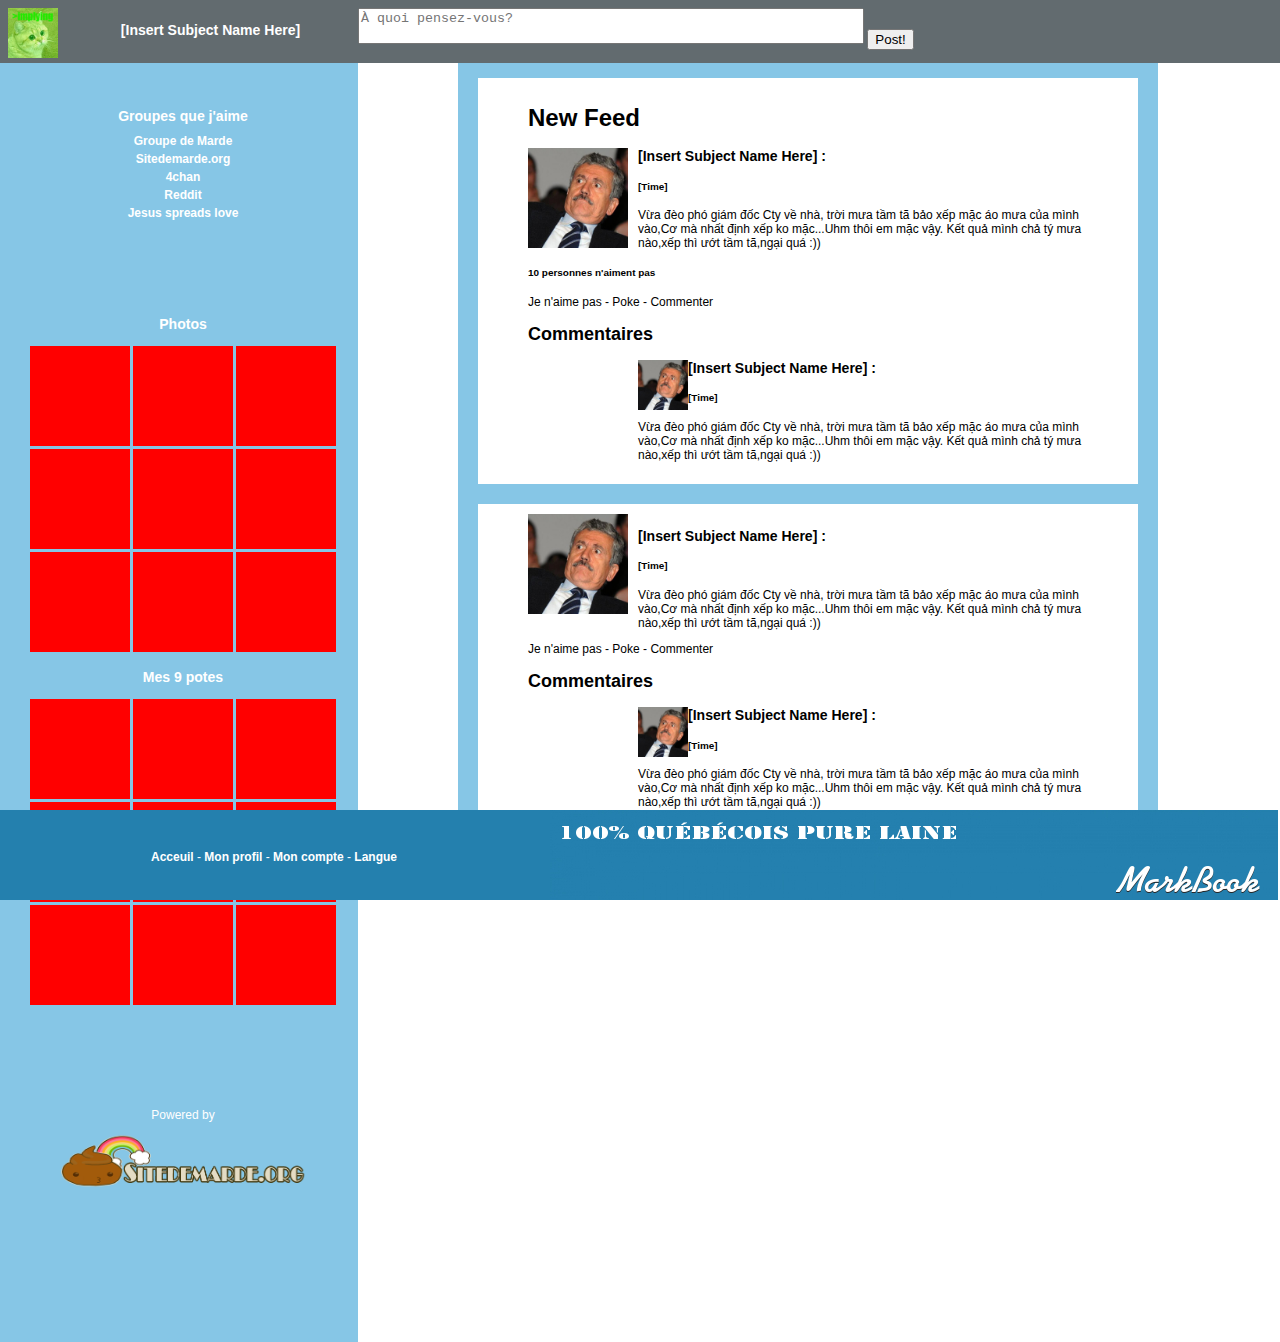
==== index.html @ e9ad72dc "lol" ====
﻿<!DOCTYPE html>
<html>
	<head>
	<meta content="text/html; charset=UTF-8" http-equiv="content-type">
	<link type="text/css" rel="stylesheet" href="stylesheet.css">
	<script src="http://ajax.googleapis.com/ajax/libs/jquery/1.10.2/jquery.min.js"></script>
	<script src="script.js"></script>
	<title>MarkBook</title>
	</head>
	<body>
		<div id="leftMenu">
            <a href="index.html">
			    <div id="profil">
					    <img src="frame_pictures/20121118_114743.jpg" height="50" width="50" style="float: left; margin-right: 5px">
					    <h3>[Insert Subject Name Here]</h3>
			    </div>
            </a>
			<div id="groups">
				<h3>Groupes que j'aime</h3>
				<span style="line-height: .5em">
				<a href="page.html"><p>Groupe de Marde</p></a>
				<a href="page.html"><p>Sitedemarde.org</p></a>
				<a href="page.html"><p>4chan</p></a>
				<a href="page.html"><p>Reddit</p></a>
				<a href="page.html"><p>Jesus spreads love</p></a>
				</span>
			</div>
			<div class="picturesList">
				<h3>Photos</h3>
					<div class="picturesMenu"></div>
					<div class="picturesMenu"></div>
					<div class="picturesMenu"></div>
					<div class="picturesMenu"></div>
					<div class="picturesMenu"></div>
					<div class="picturesMenu"></div>
					<div class="picturesMenu"></div>
					<div class="picturesMenu"></div>
					<div class="picturesMenu"></div>
			</div>
			<div class="picturesList">
				<h3>Mes 9 potes</h3>
					<div class="picturesMenu"></div>
					<div class="picturesMenu"></div>
					<div class="picturesMenu"></div>
					<div class="picturesMenu"></div>
					<div class="picturesMenu"></div>
					<div class="picturesMenu"></div>
					<div class="picturesMenu"></div>
					<div class="picturesMenu"></div>
					<div class="picturesMenu"></div>
			</div>
            <div id="SDMLogo">
                <p>Powered by</p>
                <a href="http://www.sitedemarde.org"><img src="frame_pictures/sitedemardelogo.png" height="70%" width="70%"/></a>
            </div>
		</div>

		<div id="rightMenu">
			<div id="statusUpdate">
				<textarea id="CommentTextBox" placeholder="À quoi pensez-vous?"></textarea>
				<button>Post!</button>
			</div>
		    <div id="rightFrame">
                <div class="rightFrameContent">
                    <h1>New Feed</h1>
                    <div class="friendsStatusContent">

                        <img src="index_pictures/1291685792002.jpg" height="100" width="100" align="left">
                        <div class="friendsStatusText">
                            <h3>[Insert Subject Name Here] : </h3>
                            <h5>[Time]</h5>
                            <p>Vừa đèo phó giám đốc Cty về nhà, trời mưa tầm tã bảo xếp mặc áo mưa của mình vào,Cơ mà nhất định xếp ko mặc...Uhm thôi em mặc vậy. Kết quả mình chả tý mưa nào,xếp thì ướt tầm tã,ngại quá :))</p>
                        </div>

                        <div class="friendsStatusInteractions">
                            <div class="friendStatusInteractionsLike">
                                    <h5>10 personnes n'aiment pas</h5>
                                    <a class="interractionsDislike">Je n'aime pas</a> - 
                                    <a class="interractionsPoke">Poke</a> -
                                    <a class="interractionsComment">Commenter</a>
                                <div class="jQueryComment"><textarea class="CommentaireOuvert"> </textarea><button>Post!</button></div>
                            </div>
                        </div>

                        <h2>Commentaires</h2>
                        <div class="friendsStatusCommentContent">
                            <img src="index_pictures/1291685792002.jpg" height="50" width="50" align="left">
                            <div class="friendsStatusCommentText">
                                <h3>[Insert Subject Name Here] : </h3>
                                <h5>[Time]</h5>
                                <p>Vừa đèo phó giám đốc Cty về nhà, trời mưa tầm tã bảo xếp mặc áo mưa của mình vào,Cơ mà nhất định xếp ko mặc...Uhm thôi em mặc vậy. Kết quả mình chả tý mưa nào,xếp thì ướt tầm tã,ngại quá :))</p>
                            </div>
                        </div>
                    </div>

		        </div>
                <!-- On rajoute les nouveau feed ici. -->
                    <div class="friendsStatus">
                    
                    <div class="rightFrameContent">

                        <img src="index_pictures/1291685792002.jpg" height="100" width="100" align="left">
                        <div class="friendsStatusText">
                            <h3>[Insert Subject Name Here] : </h3>
                            <h5>[Time]</h5>
                            <p>Vừa đèo phó giám đốc Cty về nhà, trời mưa tầm tã bảo xếp mặc áo mưa của mình vào,Cơ mà nhất định xếp ko mặc...Uhm thôi em mặc vậy. Kết quả mình chả tý mưa nào,xếp thì ướt tầm tã,ngại quá :))</p>
                        </div>

                        <div class="friendsStatusInteractions">
                            <div class="friendStatusInteractionsLike">
                                    <a class="interractionsDislike">Je n'aime pas</a> - 
                                    <a class="interractionsPoke">Poke</a> -
                                    <a class="interractionsComment">Commenter</a>
                                <div class="jQueryComment"><textarea class="CommentaireOuvert"> </textarea><button>Post!</button></div>
                            </div>
                        </div>

                        <h2>Commentaires</h2>
                        <div class="friendsStatusCommentContent">
                            <img src="index_pictures/1291685792002.jpg" height="50" width="50" align="left">
                            <div class="friendsStatusCommentText">
                                <h3>[Insert Subject Name Here] : </h3>
                                <h5>[Time]</h5>
                                <p>Vừa đèo phó giám đốc Cty về nhà, trời mưa tầm tã bảo xếp mặc áo mưa của mình vào,Cơ mà nhất định xếp ko mặc...Uhm thôi em mặc vậy. Kết quả mình chả tý mưa nào,xếp thì ướt tầm tã,ngại quá :))</p>
                            </div>
                        </div>
                    </div>
                        
		        </div>

            </div>


		</div>

		<div id="footer" style="clear:both">
			<div id="links">
                <a href="index.html">Acceuil</a> - 
                <a href="Profil.html">Mon profil</a> - 
                <a href="compte.html">Mon compte</a> - 
                <a href="langue.html">Langue</a>
			</div>
            <img src="frame_pictures/banner.png">
		</div>
        
	</body>
</html>
---- stylesheet.css ----
html{
	font-family: ubuntu,sans-serif;
    font-size: 12px;
    color: white;
}

a:link {
    color: white;
    font-weight: bold;
    text-decoration: none;
}
a:hover {
    font-weight:bolder;
}

a:visited {
    color: white;
    font-weight: bold;
    text-decoration: none;
}

#leftMenu{
    margin-left: -10px;
    padding-left: 10px;
	width: 350px;
	float: left;
	background-color: #86C6E6;
	text-align: center;
	position: static;
    color: white;
}

#profil{
    margin-left: -10px;
    margin-top: -10px;
    padding-top: 10px;
    padding-left: 10px;
	width: 350px;
	height: 55px;
	position: fixed;

	background-color: #626B6F;
}
#groups{
	margin-top: 100px;
    margin-bottom: 100px;
	display: block;
}

#picturesList{
    margin-bottom: 15px;
}

.picturesMenu{
	height: 100px;
    width: 100px;
    display: inline-block;
    background-color: #FF0000;
}

#SDMLogo {
    margin-top: 100px;
    margin-bottom: 150px;
}


#rightMenu{
	margin-left: 450px;
    margin-right: 75px;
    min-width: 475px;
    max-width: 700px;
	background-color: white;
    color: black;
}

#statusUpdate{
    margin-top: -10px;
    margin-left: -100px;
    margin-right: 50px;
    padding-top: 10px;
    padding-right:50px;
    width: 100%;
	height: 55px;
	display: inline;
	position: fixed;
	background-color: #626B6F;
}

#CommentTextBox{
    resize: none;
    width: 500px;
}

.rightFrameContentLeft {
    margin-right: 50%;
}

.rightFrameContentRight {
    margin-left: 50%;
}

.jQueryComment{
    resize: none;
    display:none;
}

.CommentaireOuvert {
    width:400px;
    resize:none;
}

#rightFrame{
    padding-top: 50px;
    margin-bottom: 80px;
    display: inline-block;
    background-color: #86C6E6;
    min-width: 475px;
    width:100%;
}

#ProfilHeader {
    text-align: center;
}

a:link.profileLink, a:hover.profileLink, a:visited.profileLink, a:active.profileLink {
    color: black;
}

.rightFrameContent{
    margin: 20px;
    padding: 10px;
    padding-right: 50px;
    padding-left:50px;
    background-color: white;
}

.friendsStatusContent {
    display: inline;
}
.friendsStatusText{
    min-height: 100px;
    padding-left: 110px;
}

.friendsStatusCommentContent{
    padding-left: 110px;
    color: black;
}

#footer{
	width: 100%;
	position: fixed;
	bottom: 0;
	text-align: center;
	background-color: #2480AE;
    margin-left: -10px;
    min-width: 1000px;
}

.friendsStatusInteractions{
	text-align: left;
}

#links{
	margin-top:  40px;
	color: white;
	display: inline-block;
}

img[src="frame_pictures/banner.png"]{
	right: 0;
	float: right;
}

/*apropos.html*/

#aProposTable {
    min-width: 325px;
}



.tdTitle {
    /*width: 100%;*/
}

.td1 {
    width: 45%;
}

.td2 {
    width: 50%;
}

.td3 {
    text-align: center;
    width:5%;
}

/*FriendList.html*/

.rightFrameContentFriendsList {
    height: 100px;
}

.friendListPictures {
    /*float: left;*/
    height: 100px;
    width: 100px;
    display: block;
    background-color: #FF0000;
    margin-top: 5px;
    margin-bottom: 5px;
}

.friendListName {
    margin-top: -115px;
    float: right;
}

/*compte.html*/

#CompteTable {
    min-width: 325px;
}

#ComptePicture {
    margin-bottom: 40px;
}

#CompteModifier {
    text-align: right;
}
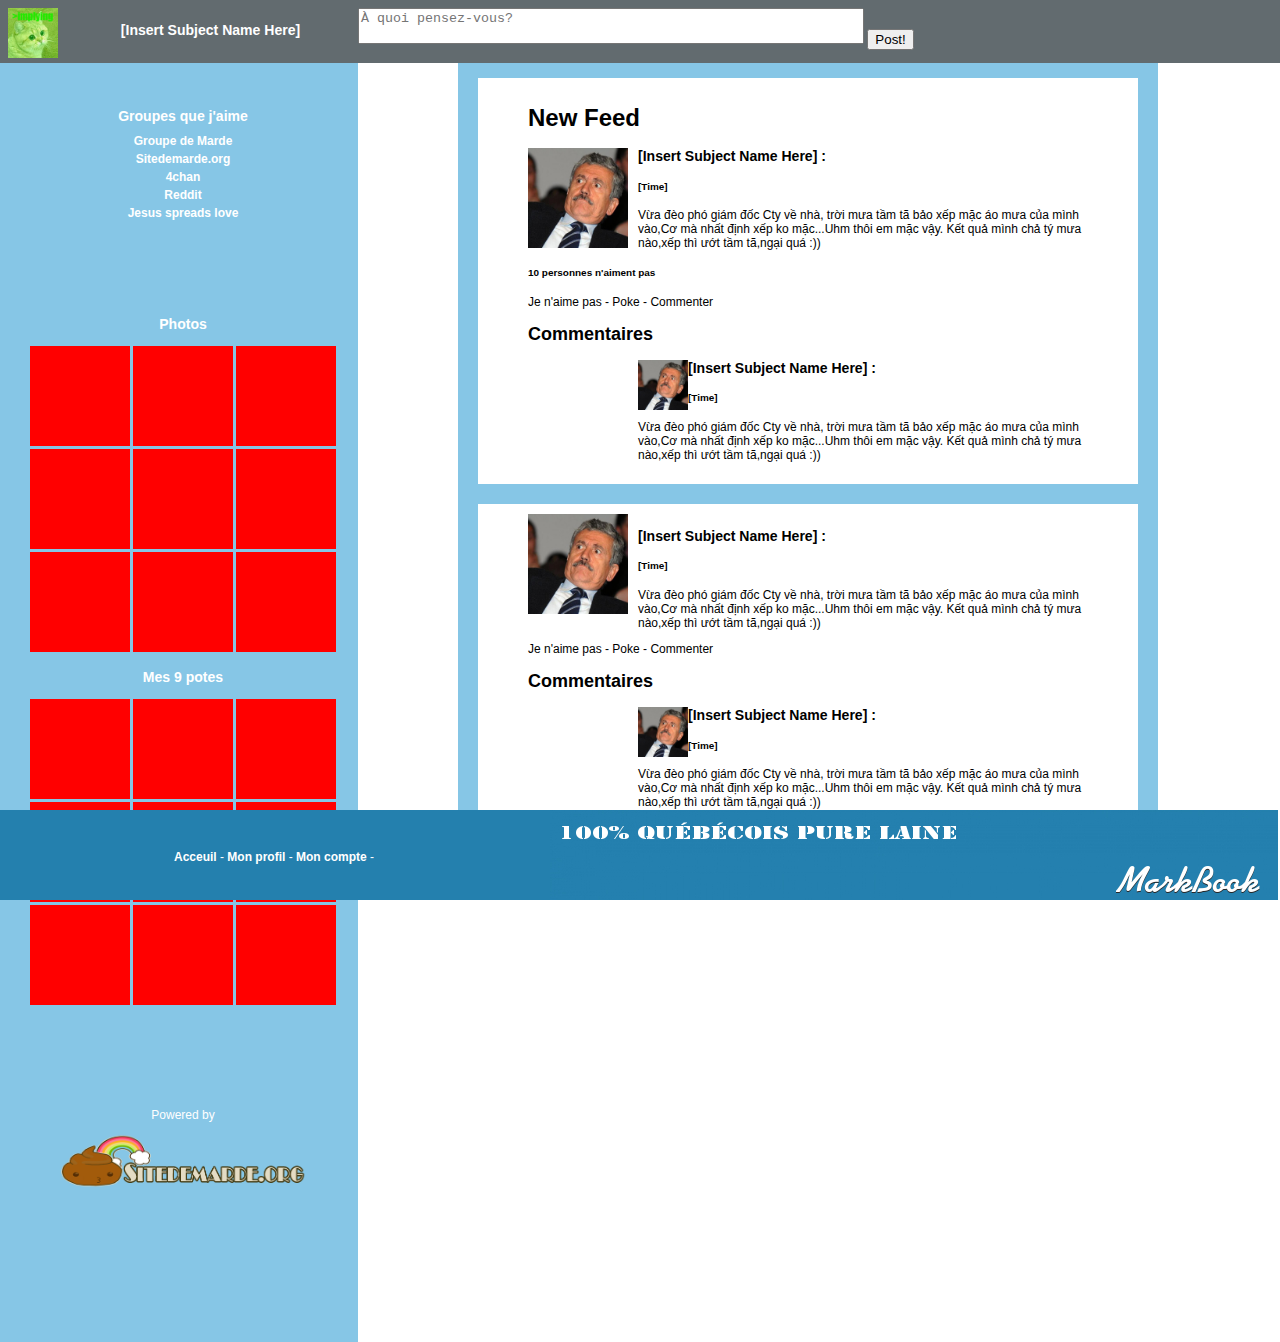
==== commit ce045031: "Mise a jour des liens pour avoir une conformité." ====
--- a/index.html
+++ b/index.html
@@ -136,9 +136,8 @@
 		<div id="footer" style="clear:both">
 			<div id="links">
                 <a href="index.html">Acceuil</a> - 
-                <a href="Profil.html">Mon profil</a> - 
+                <a href="profil.html">Mon profil</a> - 
                 <a href="compte.html">Mon compte</a> - 
-                <a href="langue.html">Langue</a>
 			</div>
             <img src="frame_pictures/banner.png">
 		</div>
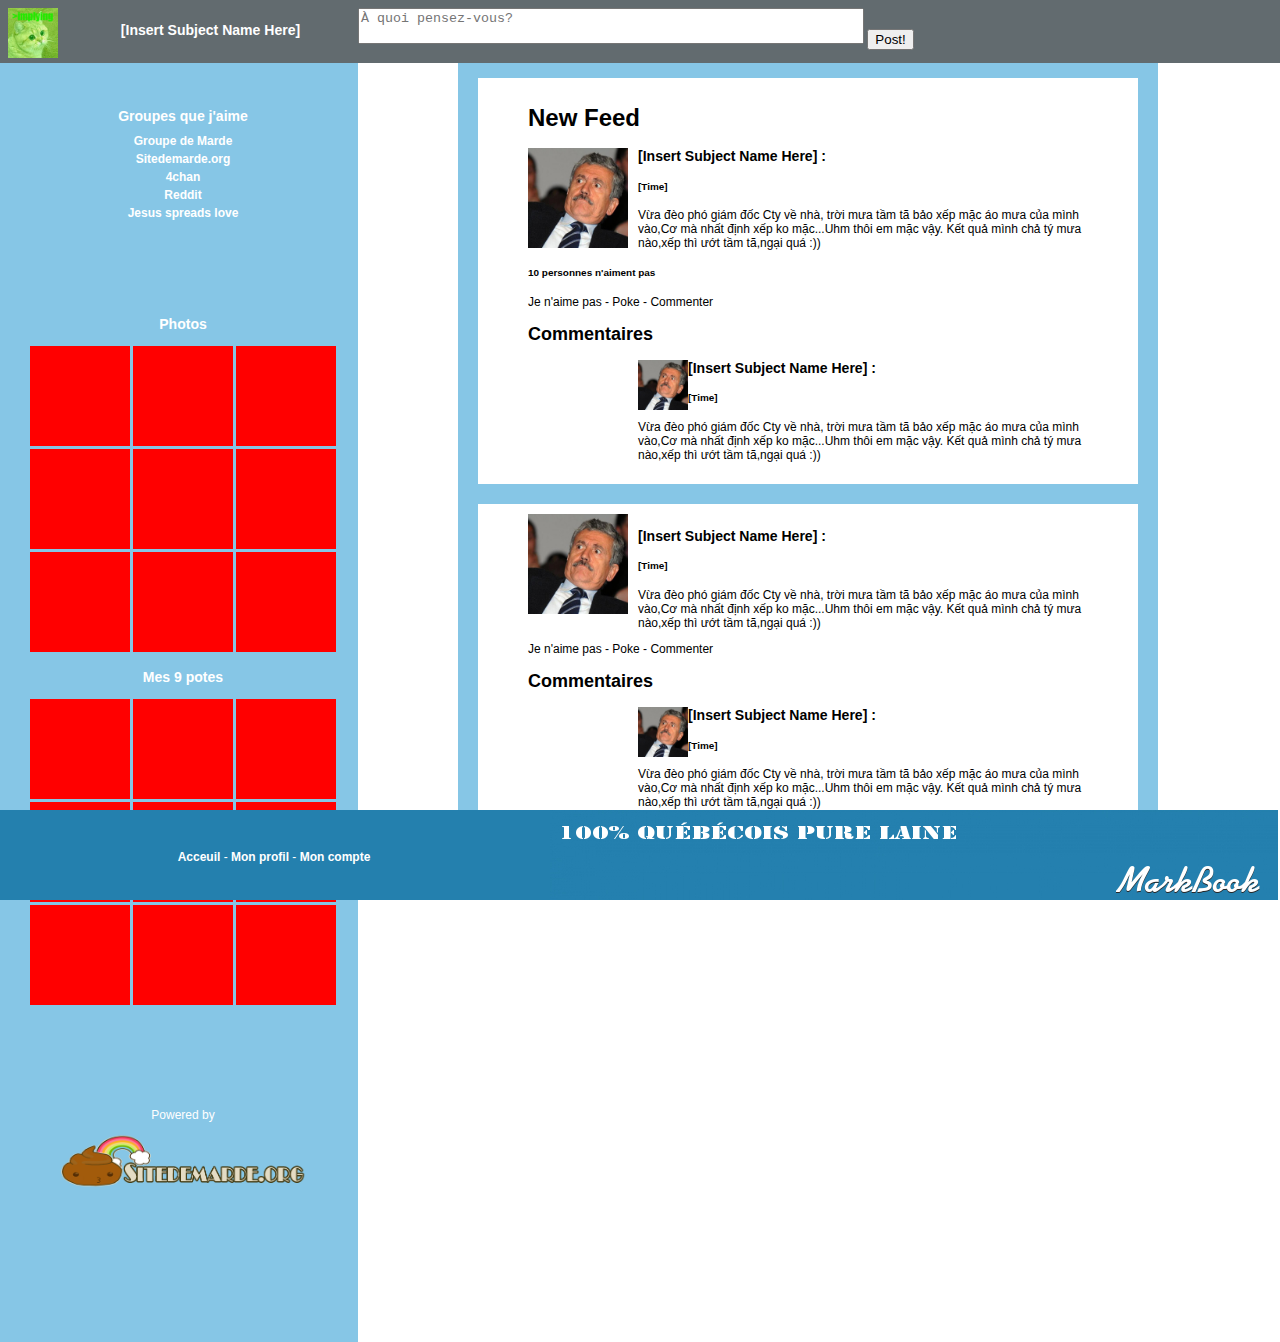
==== commit a7d312dd: "Correction du "mneta content" + des liens encore." ====
--- a/index.html
+++ b/index.html
@@ -1,7 +1,7 @@
 ﻿<!DOCTYPE html>
 <html>
 	<head>
-	<meta content="text/html; charset=UTF-8" http-equiv="content-type">
+	<meta content="text/html" charset="UTF-8" http-equiv="content-type">
 	<link type="text/css" rel="stylesheet" href="stylesheet.css">
 	<script src="http://ajax.googleapis.com/ajax/libs/jquery/1.10.2/jquery.min.js"></script>
 	<script src="script.js"></script>
@@ -137,7 +137,7 @@
 			<div id="links">
                 <a href="index.html">Acceuil</a> - 
                 <a href="profil.html">Mon profil</a> - 
-                <a href="compte.html">Mon compte</a> - 
+                <a href="compte.html">Mon compte</a> 
 			</div>
             <img src="frame_pictures/banner.png">
 		</div>
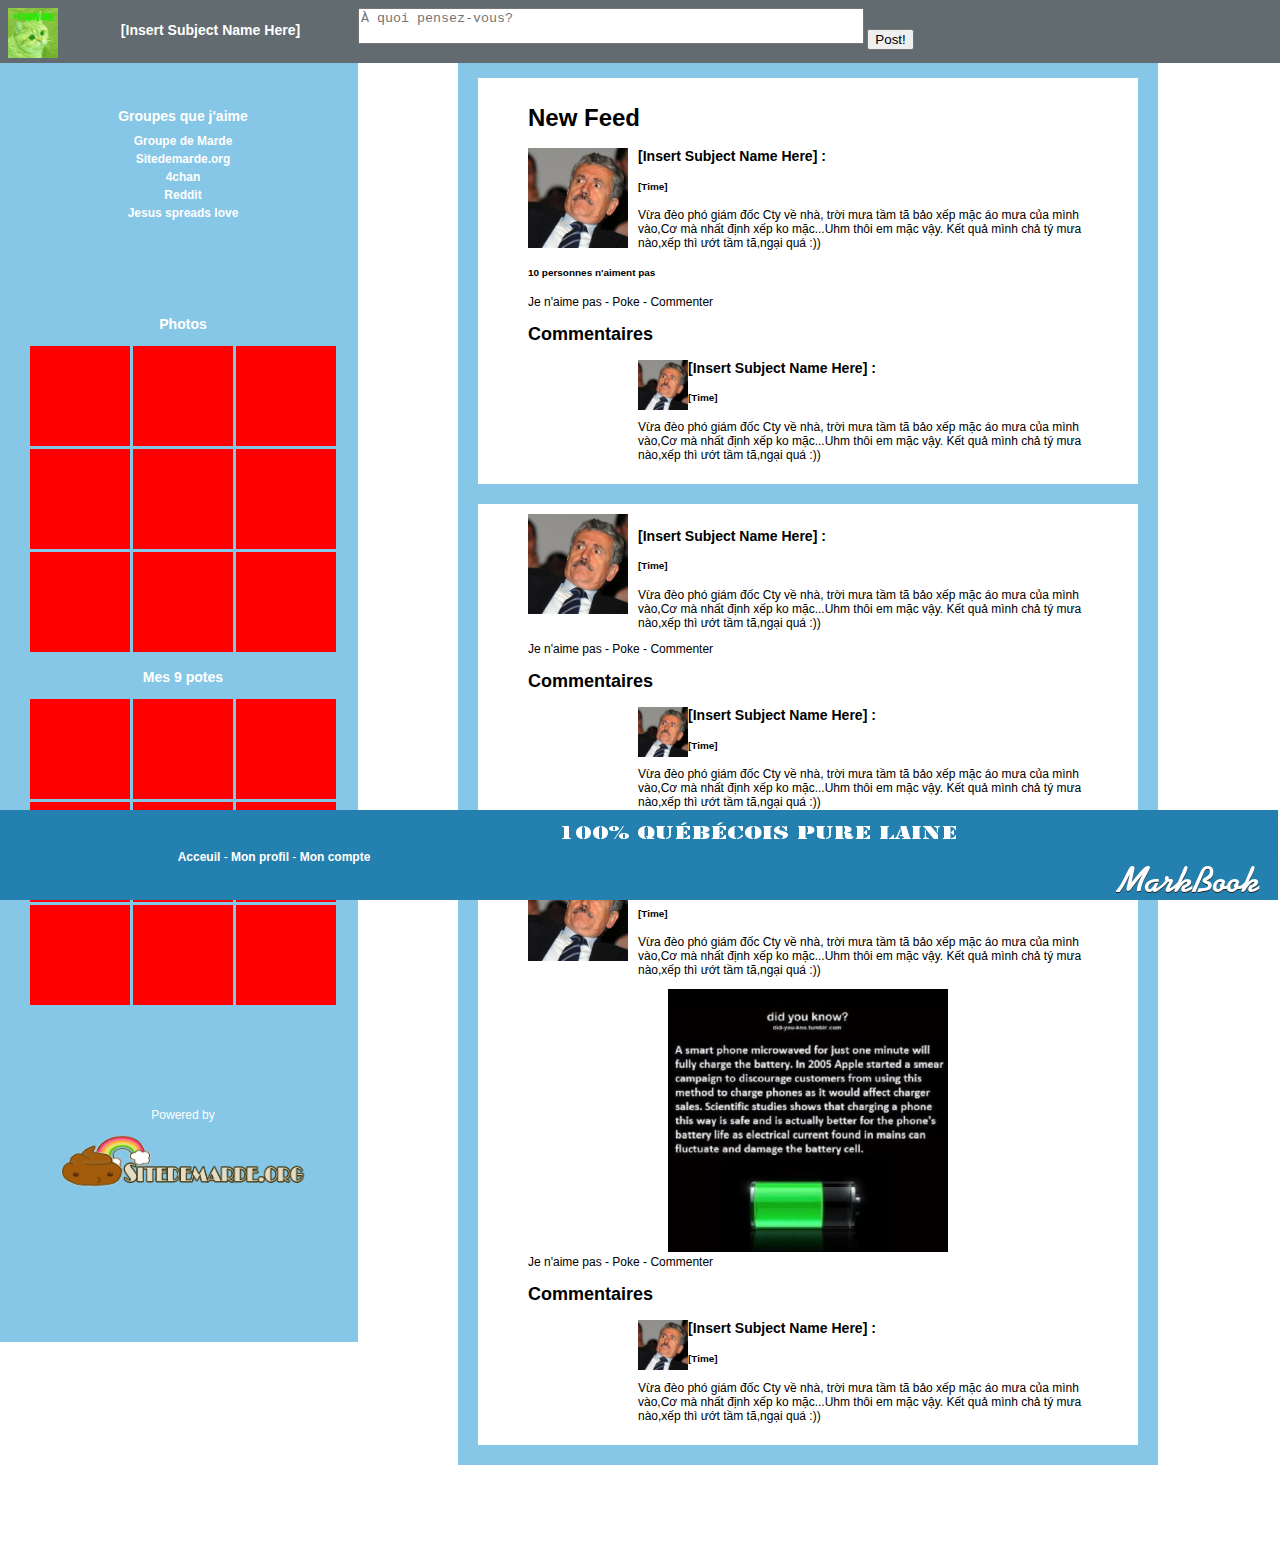
==== commit b6f69d30: "rajout d'une photo dans l'interface des feeds pour faire des tests." ====
--- a/index.html
+++ b/index.html
@@ -95,7 +95,7 @@
 
 		        </div>
                 <!-- On rajoute les nouveau feed ici. -->
-                    <div class="friendsStatus">
+                <div class="friendsStatus">
                     
                     <div class="rightFrameContent">
 
@@ -125,7 +125,44 @@
                             </div>
                         </div>
                     </div>
-                        
+
+		        </div>
+
+
+                <div class="friendsStatus">
+                    
+                    <div class="rightFrameContent">
+
+                        <img src="index_pictures/1291685792002.jpg" height="100" width="100" align="left">
+                        <div class="friendsStatusText">
+                            <h3>[Insert Subject Name Here] : </h3>
+                            <h5>[Time]</h5>
+                            <p>Vừa đèo phó giám đốc Cty về nhà, trời mưa tầm tã bảo xếp mặc áo mưa của mình vào,Cơ mà nhất định xếp ko mặc...Uhm thôi em mặc vậy. Kết quả mình chả tý mưa nào,xếp thì ướt tầm tã,ngại quá :))</p>
+                        </div>
+                        <div class="friendsStatusPhoto">
+                            <img src="user_pictures/chargin_your_smartphone_fast.jpg" class="imageStatus" />
+                        </div>
+
+                        <div class="friendsStatusInteractions">
+                            <div class="friendStatusInteractionsLike">
+                                    <a class="interractionsDislike">Je n'aime pas</a> - 
+                                    <a class="interractionsPoke">Poke</a> -
+                                    <a class="interractionsComment">Commenter</a>
+                                <div class="jQueryComment"><textarea class="CommentaireOuvert"> </textarea><button>Post!</button></div>
+                            </div>
+                        </div>
+
+                        <h2>Commentaires</h2>
+                        <div class="friendsStatusCommentContent">
+                            <img src="index_pictures/1291685792002.jpg" height="50" width="50" align="left">
+                            <div class="friendsStatusCommentText">
+                                <h3>[Insert Subject Name Here] : </h3>
+                                <h5>[Time]</h5>
+                                <p>Vừa đèo phó giám đốc Cty về nhà, trời mưa tầm tã bảo xếp mặc áo mưa của mình vào,Cơ mà nhất định xếp ko mặc...Uhm thôi em mặc vậy. Kết quả mình chả tý mưa nào,xếp thì ướt tầm tã,ngại quá :))</p>
+                            </div>
+                        </div>
+                    </div>
+
 		        </div>
 
             </div>
--- a/stylesheet.css
+++ b/stylesheet.css
@@ -172,6 +172,18 @@
 	float: right;
 }
 
+/*User Interactions*/
+
+.friendsStatusPhoto {
+    text-align: center;
+
+}
+
+.imageStatus {
+
+    width : 50%;
+}
+
 /*apropos.html*/
 
 #aProposTable {
@@ -230,4 +242,5 @@
 
 #CompteModifier {
     text-align: right;
-}+}
+
